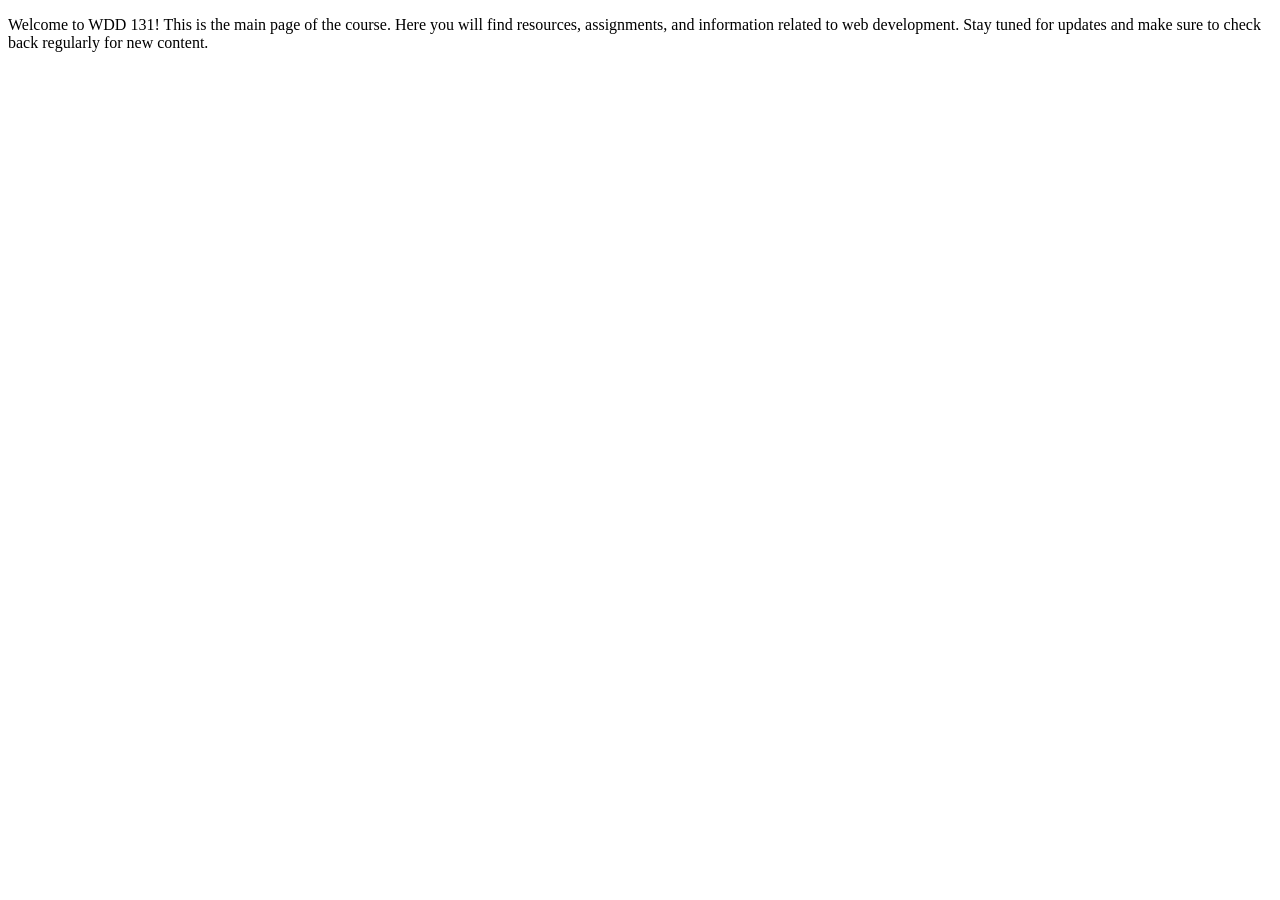
==== index.html @ 02de4fbe "Initial commit" ====
<!DOCTYPE html>
<html lang="en">
<head>
    <meta charset="UTF-8">
    <meta name="viewport" content="width=device-width, initial-scale=1.0">
    <title>WDD 131</title>
</head>
<body>
    <p>Welcome to WDD 131! This is the main page of the course. Here you will find resources, assignments, and information related to web development. Stay tuned for updates and make sure to check back regularly for new content.</p>
    
</body>
</html>
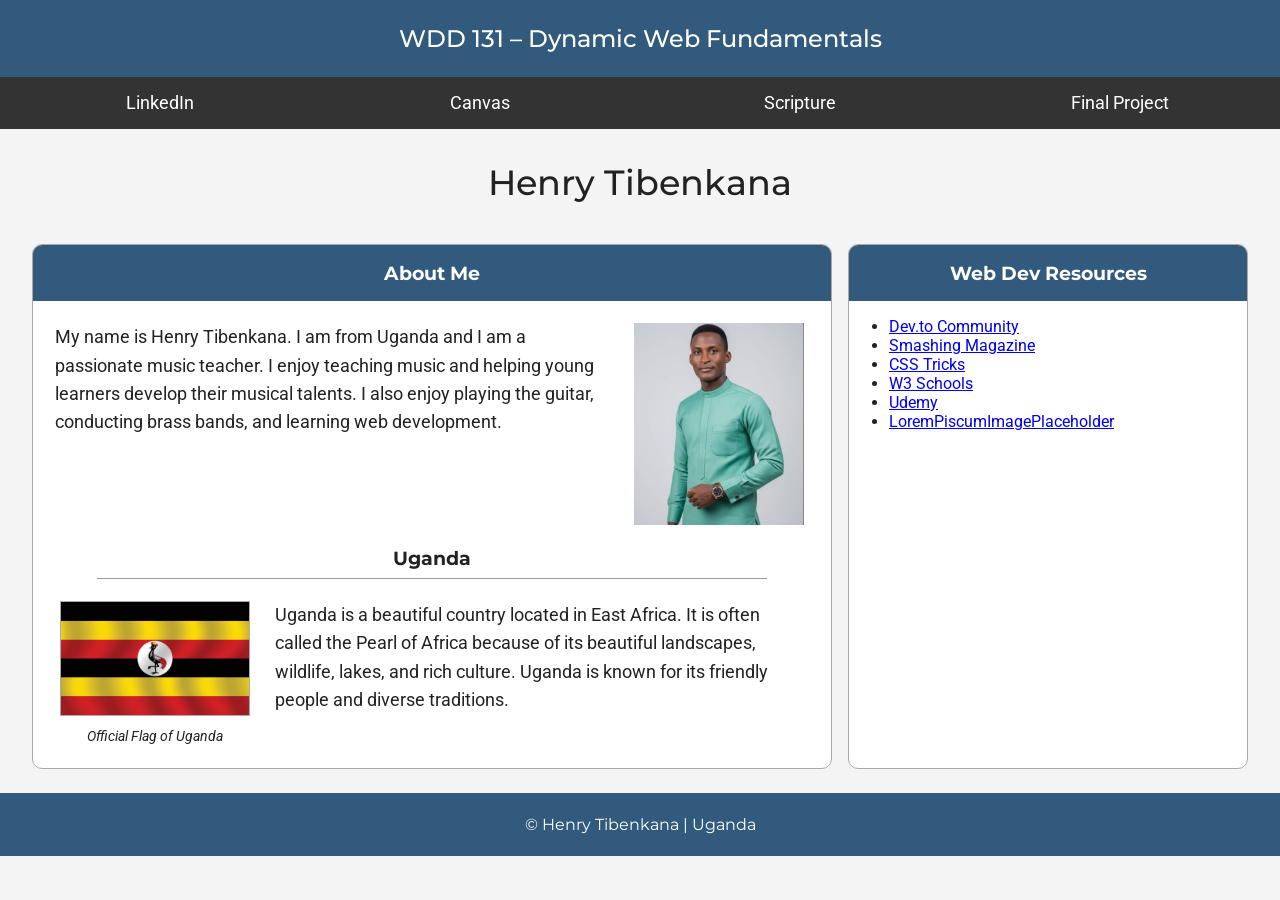
==== commit 55fcce42: "Home page A" ====
--- a/index.html
+++ b/index.html
@@ -3,10 +3,87 @@
 <head>
     <meta charset="UTF-8">
     <meta name="viewport" content="width=device-width, initial-scale=1.0">
-    <title>WDD 131</title>
+    <title>WDD 131 – Dynamic Web Fundamentals – Henry Tibenkana</title>
+    <meta name="description" content="Welcome to WDD 131, your go-to resource for web development.">
+    <meta name="author" content="Henry Tibenkana">
+    <link rel="stylesheet" href="styles/base.css">
+    <script src="scripts/getdates.js" defer></script>
 </head>
 <body>
-    <p>Welcome to WDD 131! This is the main page of the course. Here you will find resources, assignments, and information related to web development. Stay tuned for updates and make sure to check back regularly for new content.</p>
-    
+    <header>
+        <span id="course-title">WDD 131 – Dynamic Web Fundamentals</span>
+        <nav>
+        <a href="#">LinkedIn</a>
+        <a href="https://byupw.instructure.com/">Canvas</a>
+        <a href="https://www.churchofjesuschrist.org/study/scriptures">
+            Scripture
+        </a>
+        <a href="#">Final Project</a>
+    </nav>
+    </header>
+    <main>
+        <h1>Henry Tibenkana</h1>
+        <section class="card">
+            <h2>About Me</h2>
+
+            <div class="about">
+                <p>
+                    My name is Henry Tibenkana. I am from Uganda and I am a
+                    passionate music teacher. I enjoy teaching music and
+                    helping young learners develop their musical talents.
+                    I also enjoy playing the guitar, conducting brass bands,
+                    and learning web development.
+                </p>
+            <img src="images/profile.jpg" 
+                    alt="Henry Tibenkana" 
+                    length="260" 
+                    width="200">
+            </div>
+
+            <h3>Uganda</h3>
+            <div class="country">
+                <figure>
+                    <img src="images/uganda-flag.webp" alt="Official Flag of Uganda" length="200" width="113">
+         
+                    <figcaption>
+                    Official Flag of Uganda
+                    </figcaption>
+                </figure>  
+
+                <p>
+                    Uganda is a beautiful country located in East Africa.
+                    It is often called the Pearl of Africa because of its
+                    beautiful landscapes, wildlife, lakes, and rich culture.
+                    Uganda is known for its friendly people and diverse
+                    traditions.
+                </p>
+
+            </div>
+            
+        </section>
+        <section class="card">
+            <h2>Web Dev Resources</h2>
+             <ul>
+                <li><a href="https://dev.to/">Dev.to Community</a></li>
+                <li> <a href="https://www.smashingmagazine.com/">Smashing Magazine</a></li>
+                <li><a href="https://css-tricks.com/">CSS Tricks </a></li>
+                <li><a href="https://www.w3schools.com/">W3 Schools</a></li>
+                <li> <a href="https://www.udemy.com/"> Udemy</a> </li>
+                <li><a href="#">LoremPiscumImagePlaceholder</a></li>
+             </ul>           
+        </section>
+
+    </main>
+
+    <footer>
+    <p>
+        © <span id="currentyear"></span> Henry Tibenkana | Uganda
+    </p>
+
+    <p id="lastModified"></p>
+</footer>
+
+
 </body>
-</html>+</html>
+
--- a/styles/base.css
+++ b/styles/base.css
@@ -0,0 +1,223 @@
+@import url('https://fonts.googleapis.com/css2?family=Montserrat:wght@400;500;600;700&family=Roboto:wght@400;500&display=swap');
+* {
+    box-sizing: border-box;
+}
+
+body {
+    margin: 0;
+    padding: 0;
+    font-family: "Roboto", Arial, sans-serif;
+    color: #222;
+    background-color: #f4f4f4;
+}
+
+/* HEADER */
+
+header {
+    width: 100%;
+}
+
+/* COURSE TITLE */
+
+#course-title {
+    display: block;
+    text-align: center;
+
+    background-color: #315a7d;
+    color: white;
+
+    font-family: "Montserrat", sans-serif;
+    font-size: 1.5rem;
+    font-weight: 500;
+
+    padding: 1.5rem;
+}
+
+/* NAVIGATION */
+
+nav {
+    display: flex;
+    justify-content: space-around;
+    background-color: #333;
+}
+
+nav a {
+     flex: 1;
+    padding: 1rem;
+    text-align: center;
+    color: white;
+    text-decoration: none;
+    font-size: 1.1rem;
+}
+
+/* HOVER EFFECT */
+
+nav a:hover {
+    background-color: #315a7d;
+    color: #fff;
+}
+
+/* MAIN */
+
+main {
+    max-width: 1300px;
+    margin: 0 auto;
+    padding: 1.5rem 2rem;
+
+    display: grid;
+    grid-template-columns: 2fr 1fr;
+    gap: 1rem;
+}
+
+
+/* PAGE HEADING */
+
+main h1 {
+    grid-column: 1 / -1;
+
+    text-align: center;
+
+    font-family: "Montserrat", sans-serif;
+    font-size: 2.2rem;
+    font-weight: 500;
+
+    margin: 0.5rem 0 1.5rem;
+}
+
+/* CARDS */
+
+.card {
+    background-color: white;
+    border: 1px solid #aaa;
+    border-radius: 10px;
+    overflow: hidden;
+}
+
+
+/* CARD HEADINGS */
+
+.card h2 {
+    margin: 0;
+    padding: 1rem;
+    text-align: center;
+    background-color: #315a7d;
+    color: white;
+    font-family: "Montserrat", sans-serif;
+    font-size: 1.2rem;
+}
+
+/* ABOUT SECTION */
+
+.about {
+    display: grid;
+    grid-template-columns: 1fr 180px;
+    gap: 1rem;
+    padding: 1.4rem;
+}
+
+.about p {
+    margin: 0;
+    font-size: 1.1rem;
+    line-height: 1.6;
+}
+
+.about img {
+    width: 170px;
+    height: auto;
+    justify-self: center;
+    object-fit: cover;
+}
+
+/* COUNTRY TITLE */
+
+.card h3 {
+     text-align: center;
+    margin: 0 4rem;
+    padding-bottom: 0.5rem;
+    font-family: "Montserrat", sans-serif;
+    border-bottom: 1px solid #999;
+}
+
+.country {
+    display: grid;
+    grid-template-columns: 200px 1fr;
+    gap: 1.2rem;
+    padding: 1.4rem;
+    align-items: start;
+}
+
+.country figure {
+    margin: 0;
+    text-align: center;
+}
+
+
+.country img {
+    width: 190px;
+    height: auto;
+    border: 1px solid #aaa;
+}
+
+figcaption {
+    margin-top: 0.5rem;
+    font-style: italic;
+    font-size: 0.9rem;
+}
+
+
+.country p {
+    margin: 0;
+
+    font-size: 1.1rem;
+
+    line-height: 1.6;
+}
+
+.resources {
+    background-color: white;
+}
+
+.resources ul {
+    margin-top: 8rem;
+    padding-left: 3rem;
+}
+
+
+.resources li {
+    margin-bottom: 0.7rem;
+}
+
+.resources a {
+    color: #1c3f91;
+    font-size: 1.1rem;
+}
+
+
+.resources a:hover {
+    color: #315a7d;
+}
+
+
+footer {
+    background-color: #315a7d;
+    color: white;
+    text-align: center;
+    padding: 1rem;
+    font-family: "Montserrat", sans-serif;
+}
+
+footer {
+    background-color: #315a7d;
+    color: white;
+    text-align: center;
+    padding: 1rem;
+    font-family: "Montserrat", sans-serif;
+}
+
+footer p {
+    margin: 0.4rem;
+}
+
+#lastModified {
+    color: orange;
+}
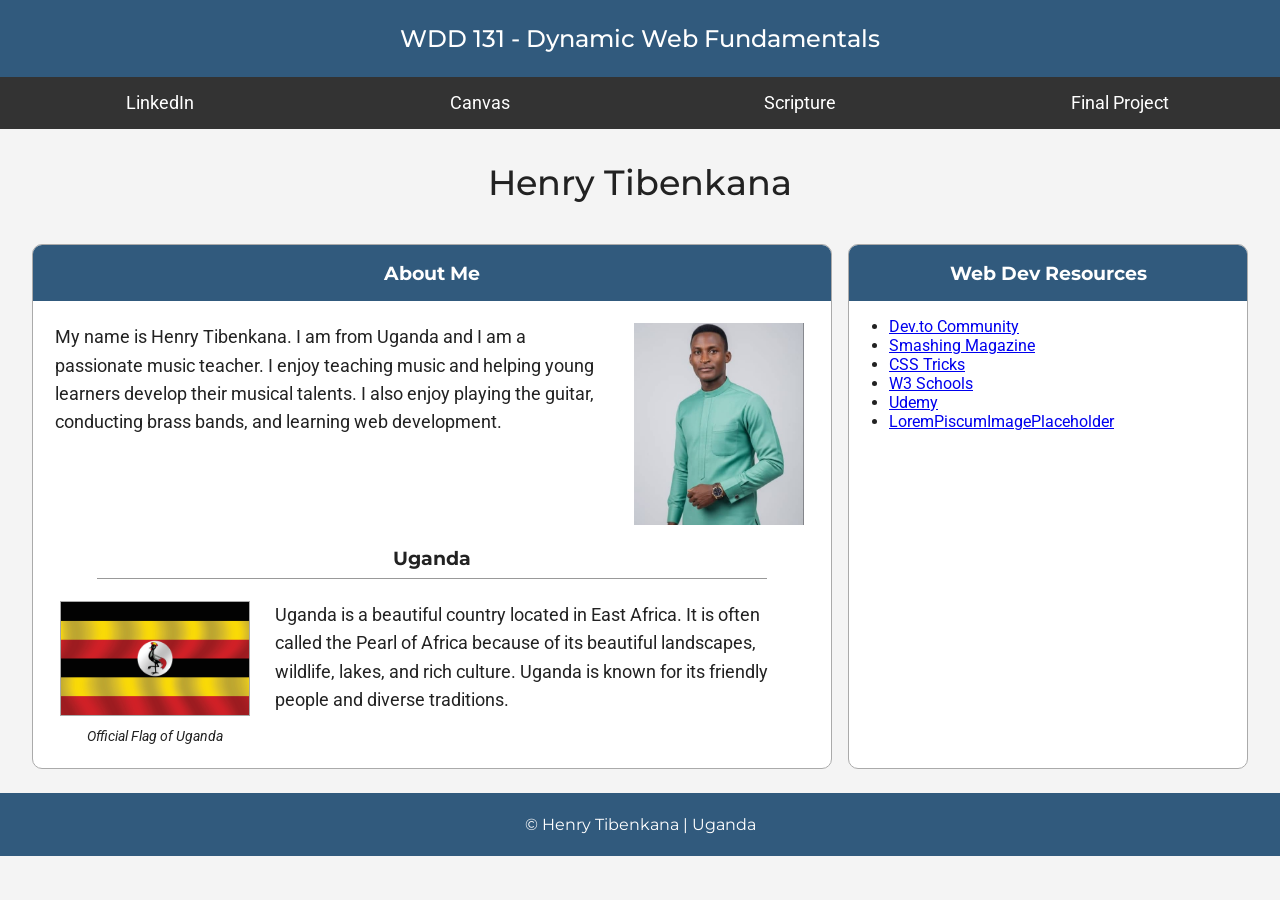
==== commit 61b09160: "Last Modified" ====
--- a/index.html
+++ b/index.html
@@ -11,7 +11,7 @@
 </head>
 <body>
     <header>
-        <span id="course-title">WDD 131 – Dynamic Web Fundamentals</span>
+        <span id="course-title">WDD 131 - Dynamic Web Fundamentals</span>
         <nav>
         <a href="#">LinkedIn</a>
         <a href="https://byupw.instructure.com/">Canvas</a>
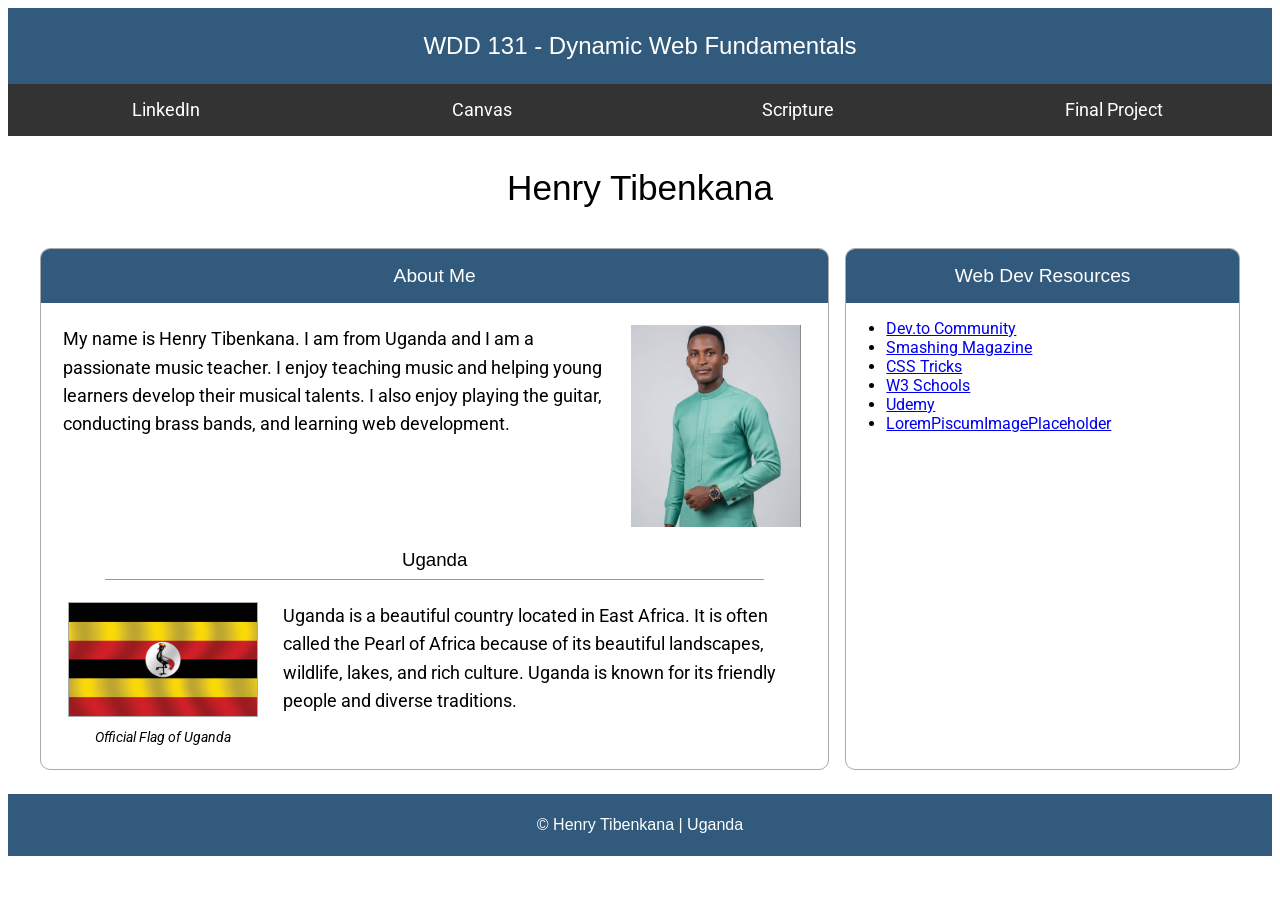
==== commit a428d04f: "Modified" ====
--- a/index.html
+++ b/index.html
@@ -6,6 +6,11 @@
     <title>WDD 131 – Dynamic Web Fundamentals – Henry Tibenkana</title>
     <meta name="description" content="Welcome to WDD 131, your go-to resource for web development.">
     <meta name="author" content="Henry Tibenkana">
+    
+    <link rel="preconnect" href="https://fonts.googleapis.com">
+    <link rel="preconnect" href="https://fonts.gstatic.com" crossorigin>
+    <link href="https://fonts.googleapis.com/css2?family=Roboto:wght@400;700&display=swap" rel="stylesheet">
+    
     <link rel="stylesheet" href="styles/base.css">
     <script src="scripts/getdates.js" defer></script>
 </head>
@@ -36,14 +41,14 @@
                 </p>
             <img src="images/profile.jpg" 
                     alt="Henry Tibenkana" 
-                    length="260" 
+                    height="260" 
                     width="200">
             </div>
 
             <h3>Uganda</h3>
             <div class="country">
                 <figure>
-                    <img src="images/uganda-flag.webp" alt="Official Flag of Uganda" length="200" width="113">
+                    <img src="images/uganda-flag.webp.jpg" alt="Official Flag of Uganda" height="200" width="113">
          
                     <figcaption>
                     Official Flag of Uganda
--- a/styles/base.css
+++ b/styles/base.css
@@ -1,14 +1,16 @@
-@import url('https://fonts.googleapis.com/css2?family=Montserrat:wght@400;500;600;700&family=Roboto:wght@400;500&display=swap');
+@import url('https://fonts.googleapis.com/css2?family=Comfortaa:wght@400;600;700&family=Roboto:wght@400;500&display=swap');
 * {
     box-sizing: border-box;
 }
 
 body {
-    margin: 0;
-    padding: 0;
-    font-family: "Roboto", Arial, sans-serif;
-    color: #222;
-    background-color: #f4f4f4;
+    font-family: 'Roboto', Arial, sans-serif;
+    font-weight: 400; /* Use 400 or 500 as linked */
+}
+
+h1, h2, h3, #course-title {
+    font-family: 'Montserrat', sans-serif;
+    font-weight: 500; /* Use 400, 500, 600, or 700 as linked */
 }
 
 /* HEADER */
@@ -22,14 +24,11 @@
 #course-title {
     display: block;
     text-align: center;
-
-    background-color: #315a7d;
-    color: white;
-
+    background-color: #315a7d;
+    color: white;
     font-family: "Montserrat", sans-serif;
     font-size: 1.5rem;
     font-weight: 500;
-
     padding: 1.5rem;
 }
 
@@ -42,7 +41,7 @@
 }
 
 nav a {
-     flex: 1;
+    flex: 1;
     padding: 1rem;
     text-align: center;
     color: white;
@@ -63,24 +62,19 @@
     max-width: 1300px;
     margin: 0 auto;
     padding: 1.5rem 2rem;
-
     display: grid;
     grid-template-columns: 2fr 1fr;
     gap: 1rem;
 }
 
-
 /* PAGE HEADING */
 
 main h1 {
     grid-column: 1 / -1;
-
-    text-align: center;
-
+    text-align: center;
     font-family: "Montserrat", sans-serif;
     font-size: 2.2rem;
     font-weight: 500;
-
     margin: 0.5rem 0 1.5rem;
 }
 
@@ -93,7 +87,6 @@
     overflow: hidden;
 }
 
-
 /* CARD HEADINGS */
 
 .card h2 {
@@ -131,7 +124,7 @@
 /* COUNTRY TITLE */
 
 .card h3 {
-     text-align: center;
+    text-align: center;
     margin: 0 4rem;
     padding-bottom: 0.5rem;
     font-family: "Montserrat", sans-serif;
@@ -151,7 +144,6 @@
     text-align: center;
 }
 
-
 .country img {
     width: 190px;
     height: auto;
@@ -164,24 +156,23 @@
     font-size: 0.9rem;
 }
 
-
 .country p {
     margin: 0;
-
-    font-size: 1.1rem;
-
+    font-size: 1.1rem;
     line-height: 1.6;
 }
+
+/* RESOURCES SECTION */
 
 .resources {
     background-color: white;
 }
 
 .resources ul {
-    margin-top: 8rem;
-    padding-left: 3rem;
-}
-
+    margin-top: 1.5rem;
+    padding-left: 2.5rem;
+    padding-right: 1rem;
+}
 
 .resources li {
     margin-bottom: 0.7rem;
@@ -192,19 +183,11 @@
     font-size: 1.1rem;
 }
 
-
 .resources a:hover {
     color: #315a7d;
 }
 
-
-footer {
-    background-color: #315a7d;
-    color: white;
-    text-align: center;
-    padding: 1rem;
-    font-family: "Montserrat", sans-serif;
-}
+/* FOOTER */
 
 footer {
     background-color: #315a7d;
@@ -219,5 +202,5 @@
 }
 
 #lastModified {
-    color: orange;
+    color: #ffd700;
 }
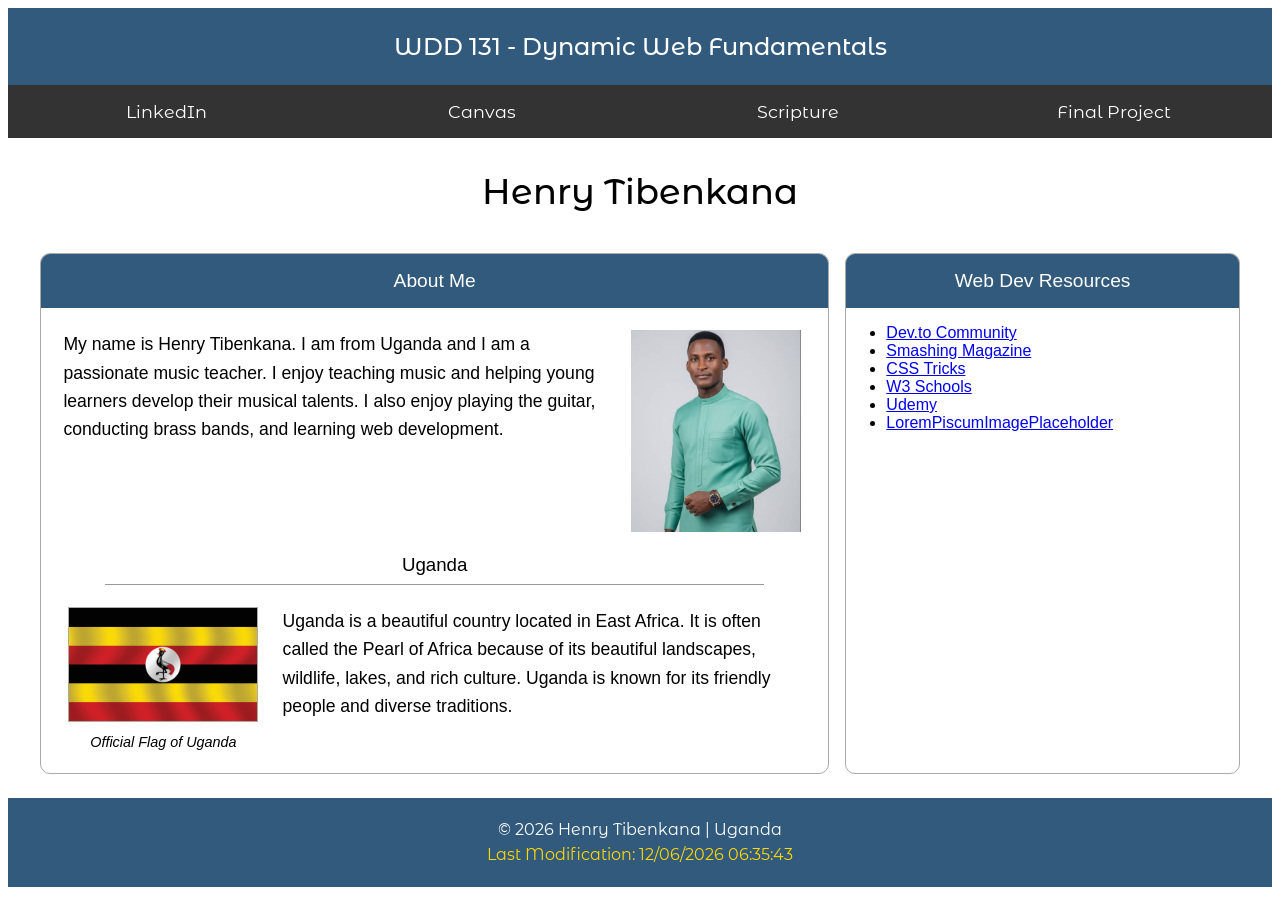
==== commit 4a583f62: "Modified" ====
--- a/index.html
+++ b/index.html
@@ -1,18 +1,20 @@
 <!DOCTYPE html>
 <html lang="en">
 <head>
-    <meta charset="UTF-8">
-    <meta name="viewport" content="width=device-width, initial-scale=1.0">
-    <title>WDD 131 – Dynamic Web Fundamentals – Henry Tibenkana</title>
-    <meta name="description" content="Welcome to WDD 131, your go-to resource for web development.">
-    <meta name="author" content="Henry Tibenkana">
-    
-    <link rel="preconnect" href="https://fonts.googleapis.com">
-    <link rel="preconnect" href="https://fonts.gstatic.com" crossorigin>
-    <link href="https://fonts.googleapis.com/css2?family=Roboto:wght@400;700&display=swap" rel="stylesheet">
-    
-    <link rel="stylesheet" href="styles/base.css">
-    <script src="scripts/getdates.js" defer></script>
+  <meta charset="UTF-8">
+  <meta name="viewport" content="width=device-width, initial-scale=1.0">
+  <title>WDD 131 – Dynamic Web Fundamentals - Henry Tibenkana</title>
+  <meta name="description" content="WDD 131 - Dynamic Web Fundamentals home page for Henry Tibenkana featuring course resources and profile overview.">
+  <meta name="author" content="Henry Tibenkana">
+
+  <!--Google Fonts and font links -->
+  <link rel="preconnect" href="https://fonts.googleapis.com">
+<link rel="preconnect" href="https://fonts.gstatic.com" crossorigin>
+<link href="https://fonts.googleapis.com/css2?family=Montserrat+Alternates:ital,wght@0,100;0,200;0,300;0,400;0,500;0,600;0,700;0,800;0,900;1,100;1,200;1,300;1,400;1,500;1,600;1,700;1,800;1,900&display=swap" rel="stylesheet">
+
+  <link rel="stylesheet" href="styles/base.css">
+
+  <script src="scripts/getdates.js" defer></script>
 </head>
 <body>
     <header>
--- a/styles/base.css
+++ b/styles/base.css
@@ -1,16 +1,15 @@
-@import url('https://fonts.googleapis.com/css2?family=Comfortaa:wght@400;600;700&family=Roboto:wght@400;500&display=swap');
 * {
     box-sizing: border-box;
 }
 
 body {
     font-family: 'Roboto', Arial, sans-serif;
-    font-weight: 400; /* Use 400 or 500 as linked */
+    font-weight: 400; 
 }
 
 h1, h2, h3, #course-title {
-    font-family: 'Montserrat', sans-serif;
-    font-weight: 500; /* Use 400, 500, 600, or 700 as linked */
+    font-family: 'Montserrat Alternates', sans-serif;
+    font-weight: 500; 
 }
 
 /* HEADER */
@@ -26,7 +25,7 @@
     text-align: center;
     background-color: #315a7d;
     color: white;
-    font-family: "Montserrat", sans-serif;
+    font-family: "Montserrat Alternates", sans-serif;
     font-size: 1.5rem;
     font-weight: 500;
     padding: 1.5rem;
@@ -46,6 +45,7 @@
     text-align: center;
     color: white;
     text-decoration: none;
+    font-family: "Montserrat Alternates", sans-serif;
     font-size: 1.1rem;
 }
 
@@ -72,7 +72,7 @@
 main h1 {
     grid-column: 1 / -1;
     text-align: center;
-    font-family: "Montserrat", sans-serif;
+    font-family: "Montserrat Alternates", sans-serif;
     font-size: 2.2rem;
     font-weight: 500;
     margin: 0.5rem 0 1.5rem;
@@ -84,9 +84,9 @@
     background-color: white;
     border: 1px solid #aaa;
     border-radius: 10px;
-    overflow: hidden;
-}
-
+    overflow:hidden;
+}
+ 
 /* CARD HEADINGS */
 
 .card h2 {
@@ -194,7 +194,7 @@
     color: white;
     text-align: center;
     padding: 1rem;
-    font-family: "Montserrat", sans-serif;
+    font-family: "Montserrat Alternates", sans-serif;
 }
 
 footer p {
